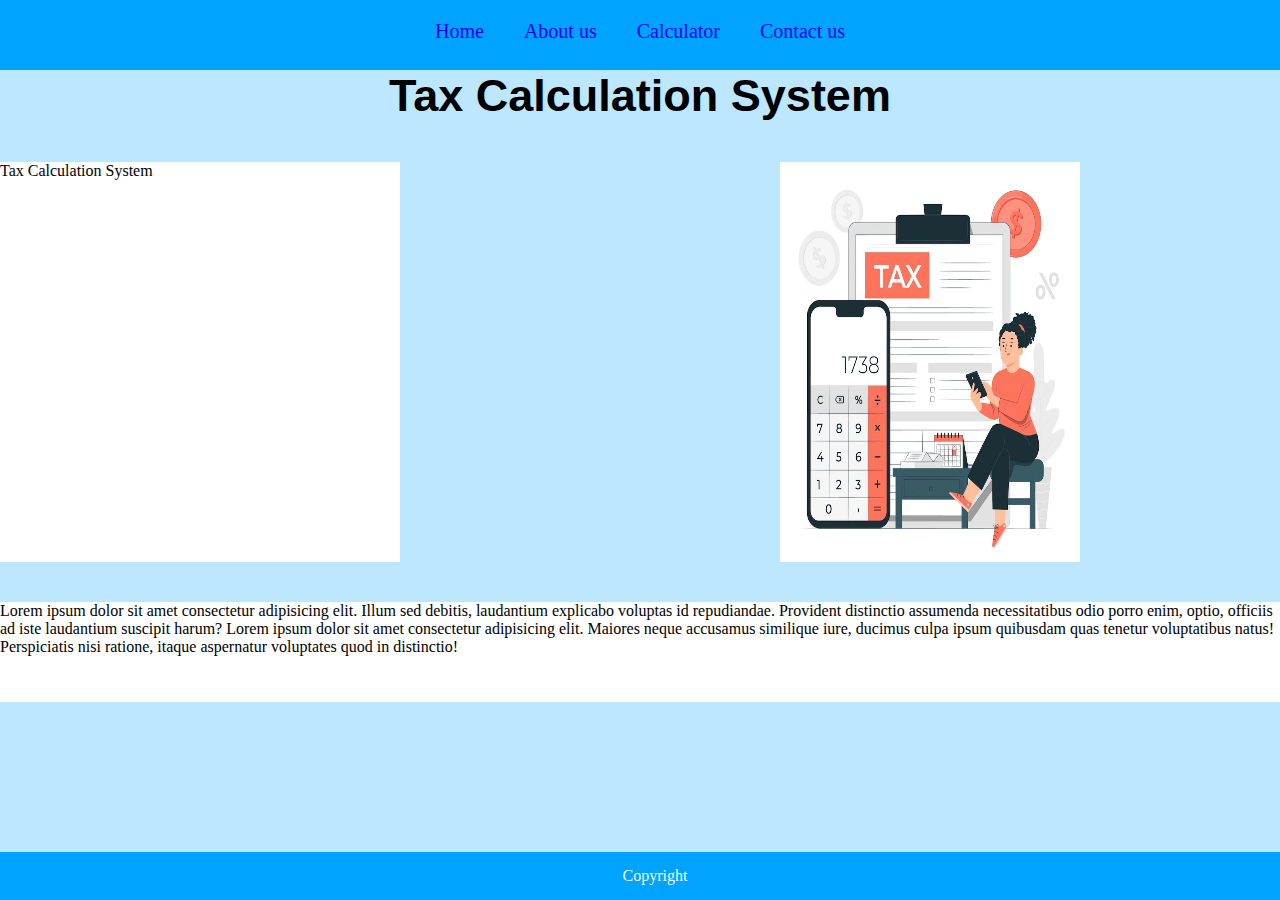
==== index.html @ f9a38c0c "First commit" ====
<!DOCTYPE html>
<html lang="en">
<head>
    <meta charset="UTF-8">
    <meta http-equiv="X-UA-Compatible" content="IE=edge">
    <meta name="viewport" content="width=device-width, initial-scale=1.0">
    <title>Document</title>
    <link rel="stylesheet" href="style.css">
   
</head>
<style>

</style>
<body>
    <section class="container">
        <div class="item">
            <a style="text-decoration: none;" href="./home.html">Home</a>
        </div>
        <div class="item">
            <a style="text-decoration: none;" href="./about.html">About us</a>
        </div>
        <div class="item">
            <a style="text-decoration: none;" href="./calculator.html">Calculator</a>
        </div>
        <div class="item">
            <a style="text-decoration: none;" href="./contact.html">Contact us</a>
        </div>
        
    </section>
    <h1 id="heading">Tax Calculation System</h1>
<section>
    <div style="width: 400px;; float:left; height:400px; background:rgb(255, 255, 255); margin-top: 40px;">
        Tax Calculation System
    </div>
    <div style="width: 300px; float:right; height:300px; background:rgba(19, 18, 18, 0); margin-right: 200px; margin-top: 40px;">
        <img id="taximg" src="./tax.jpg" alt="tax">
        </div>  
            
</section>
<div style="width: 100%; float:left; height:100px; background:rgb(255, 255, 255); margin-top: 40px;">
   <p>Lorem ipsum dolor sit amet consectetur adipisicing elit. Illum sed debitis, laudantium explicabo voluptas id repudiandae. Provident distinctio assumenda necessitatibus odio porro enim, optio, officiis ad iste laudantium suscipit harum? Lorem ipsum dolor sit amet consectetur adipisicing elit. Maiores neque accusamus similique iure, ducimus culpa ipsum quibusdam quas tenetur voluptatibus natus! Perspiciatis nisi ratione, itaque aspernatur voluptates quod in distinctio!</p>
</div>   
</div>
        
  
<footer>
   <div class="foot">
    <p>Copyright</p>
   </div>
</footer>
</body>
</html>
---- style.css ----
*{
    margin: 0;
    padding: 0;
}
body{
    background-color: #bde7ff;
}
.container{
    width: 100%;
    height: 70px;
    background-color: #00a3ff;
    display: flex;
    flex-wrap: wrap ;
    flex-direction: row wrap;
    justify-content: center;
    align-items: flex-start;
    
}
.item{
    padding: 20px;
    font-size: 20px;
    text-decoration-style: none;
    color: black;

}
.box1{
    width: 100%;
    height: 250px;
    background-color: #f5fbff71;
    display: flex;
    flex-wrap: wrap ;
    flex-direction: row wrap;
    justify-content: flex-end;
    align-items: flex-start;
    
    
}
.img1{
align-items: flex-end;

}
.foot{
    background-color: #00a3ff;
    color: azure;
    text-align: center;
    padding: 15px;
    bottom: 0;
    position: fixed;
    width: 100%;  
}
#text{
    padding: 0;
    margin: 0;
    text-align: center;
}
.box2{
    width: 50%;
    height: 250px;
    background-color: #f5fbff71;
    display: flex;
    flex-wrap: wrap ;
    flex-direction: row wrap;
    justify-content: flex-end;
    align-items: center;
    float: right;
    
}
#taximg{
    width: 100%;
    height: 400px;

    
}
#heading{
  
    font-family: 'Gill Sans', 'Gill Sans MT', Calibri, 'Trebuchet MS', sans-serif;
  
    font-size: 45px;
    font-weight: bolder;
    color: rgb(0, 0, 0);
    font-style: arial;
    text-align: center;
}
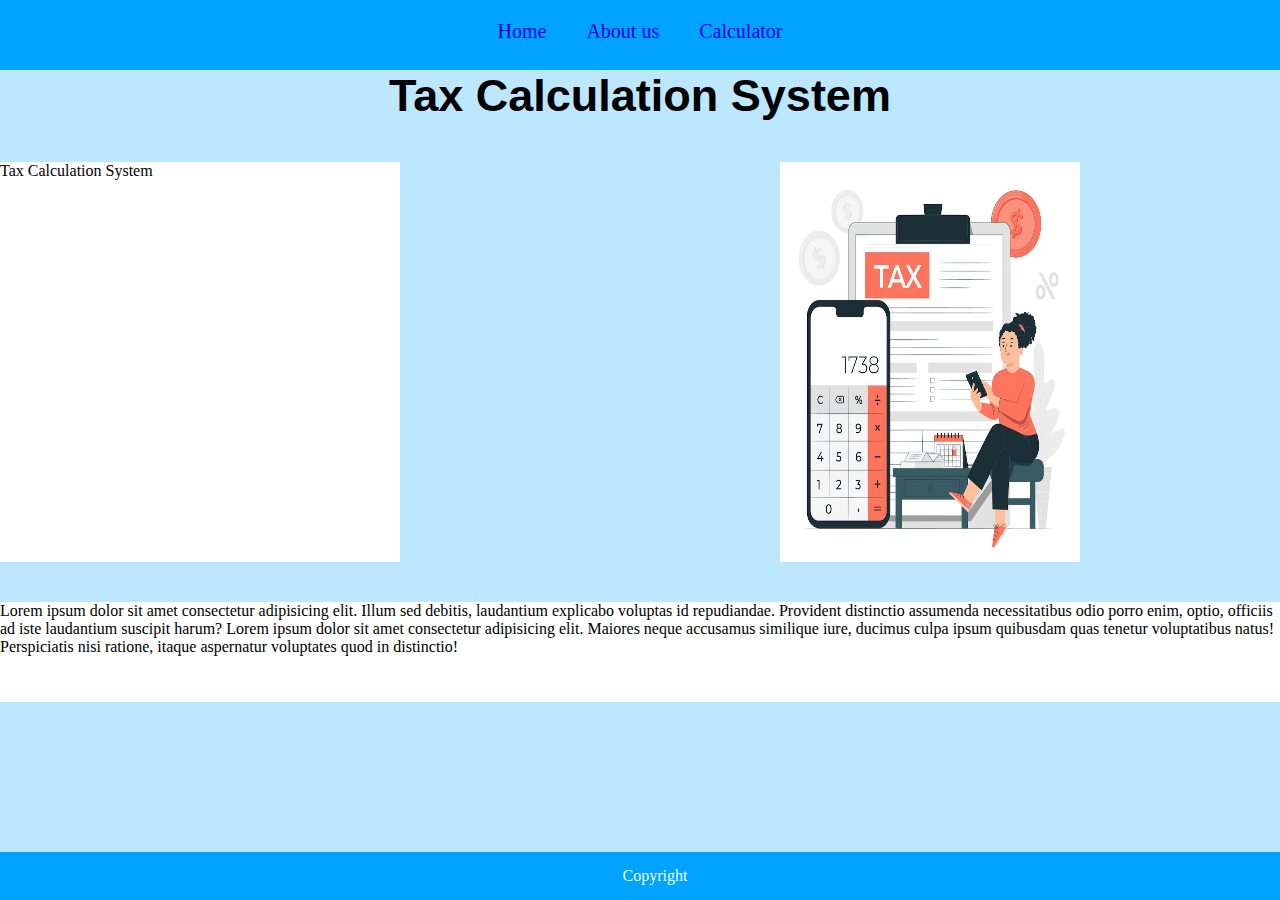
==== commit ba3241ad: "removing contact us form" ====
--- a/index.html
+++ b/index.html
@@ -12,6 +12,7 @@
 
 </style>
 <body>
+   
     <section class="container">
         <div class="item">
             <a style="text-decoration: none;" href="./home.html">Home</a>
@@ -21,9 +22,6 @@
         </div>
         <div class="item">
             <a style="text-decoration: none;" href="./calculator.html">Calculator</a>
-        </div>
-        <div class="item">
-            <a style="text-decoration: none;" href="./contact.html">Contact us</a>
         </div>
         
     </section>
